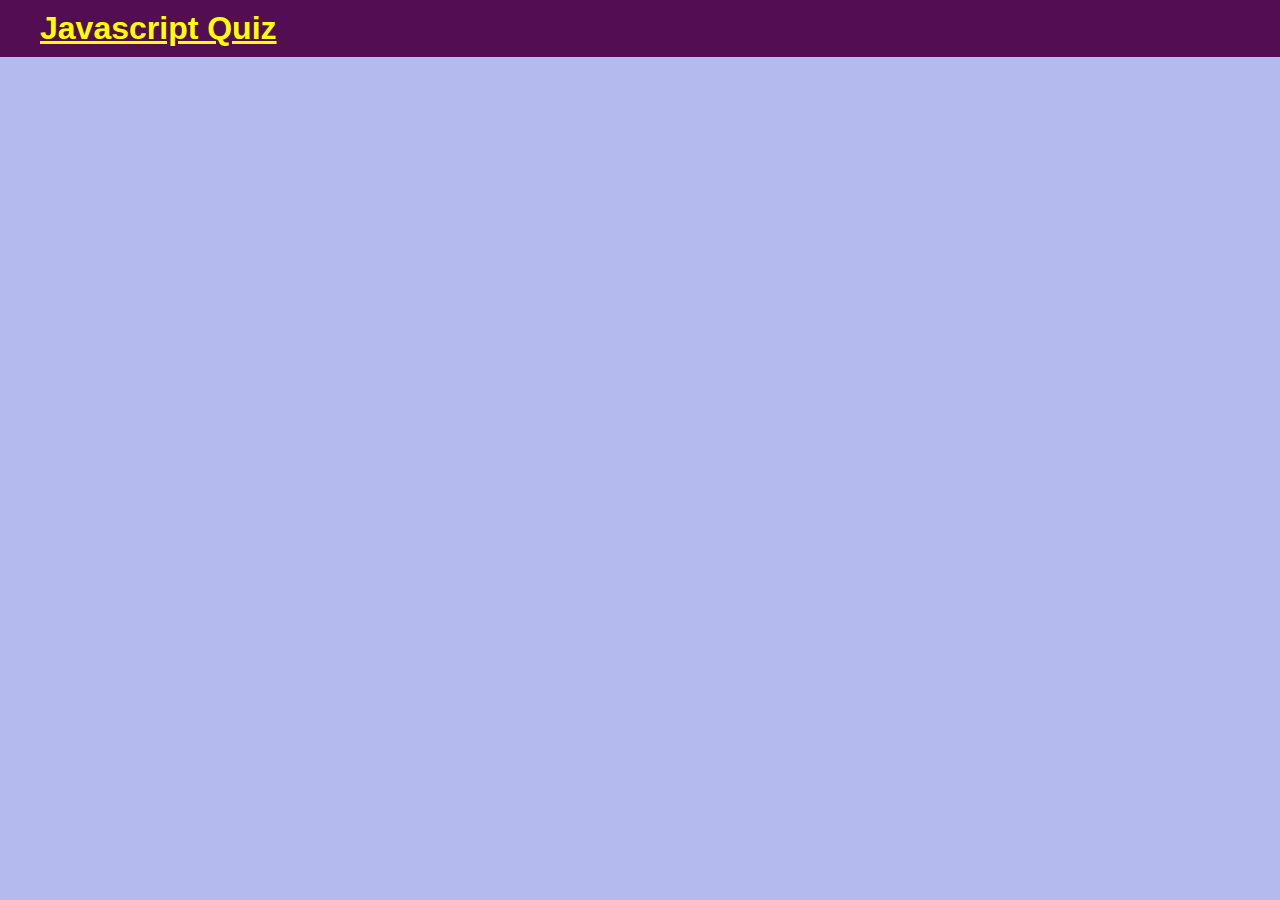
==== scores.html @ 22a187c0 "started html and css" ====
<!DOCTYPE html>
<html lang="en">
<head>
    <meta charset="UTF-8">
    <meta http-equiv="X-UA-Compatible" content="IE=edge">
    <meta name="viewport" content="width=device-width, initial-scale=1.0">
    <title>Javascript Quiz</title>
    <link rel="stylesheet" href="./assets/css/style.css" />
</head>
<body>
    <header>
        <h1><a href="index.html">Javascript Quiz</a></h1>
    </header>

    <section>
        <h2></h2>
        <ul>
            <li></li>
        </ul>
    </section>
    

    <script src=".assets/js/script.js"></script> 
</body>
</html>
---- assets/css/style.css ----
:root {
    --background-color: rgb(181, 186, 238); 
    --button-color: rgb(83, 14, 83);
    --button-text: yellow;
}

* {
    margin: 0;
    padding: 0;
    box-sizing:border-box;
}

body {
    background-color: var(--background-color);
    font-family: Arial, Helvetica, sans-serif;
}

header {
    background-color: var(--button-color);
    display: flex;
    justify-content: space-between;
    flex-wrap: wrap;
    padding: 10px 20px;
}

header h1 {
    color: var(--button-text);
    font-weight: bold;
}

header a {
    color: var(--button-text);
    padding: 10px 20px;
}

header a:hover {
    color: var(--background-color);
}
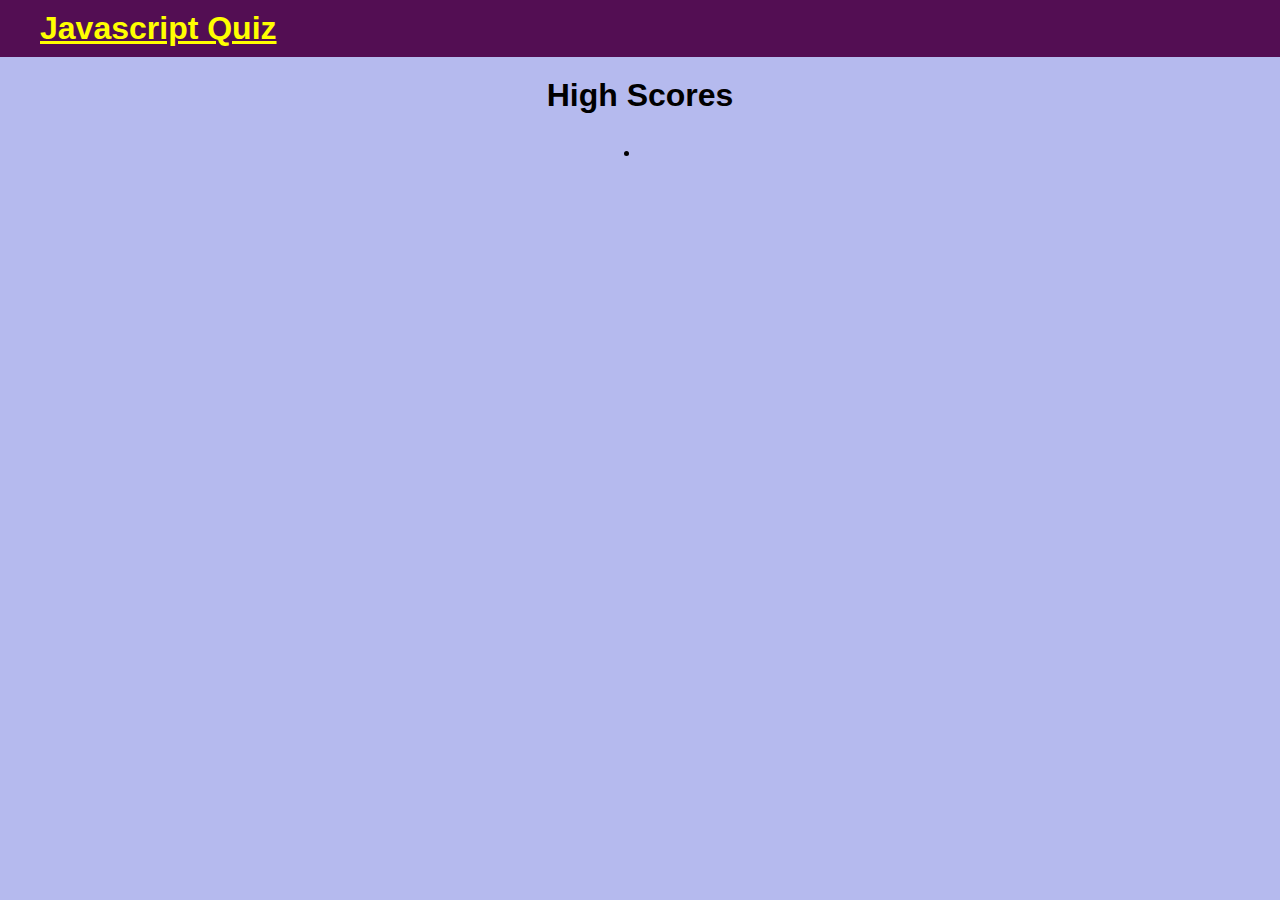
==== commit 79067a60: "added to html and styles and started js" ====
--- a/scores.html
+++ b/scores.html
@@ -13,7 +13,7 @@
     </header>
 
     <section>
-        <h2></h2>
+        <h2>High Scores</h2>
         <ul>
             <li></li>
         </ul>
--- a/assets/css/style.css
+++ b/assets/css/style.css
@@ -37,7 +37,33 @@
     color: var(--background-color);
 }
 
+section {
+    padding: 20px 200px;
+    display: flex;
+    align-items: center;
+    width: 100%;
+    flex-direction: column;
+}
+
+section h2 {
+    color: black;
+    font-size: 32px;
+    font-weight: bold;
+    padding-bottom: 30px;
+}
+
+section button {
+    padding: 20px 20px;
+    background-color: var(--button-color);
+    color: var(--button-text);
+    font-size: 22px;
+}
+
+@media only screen and (max-width: 820px) {
+    section {
+        padding: 20px 20px;
+    }
+}
 
 
 
-
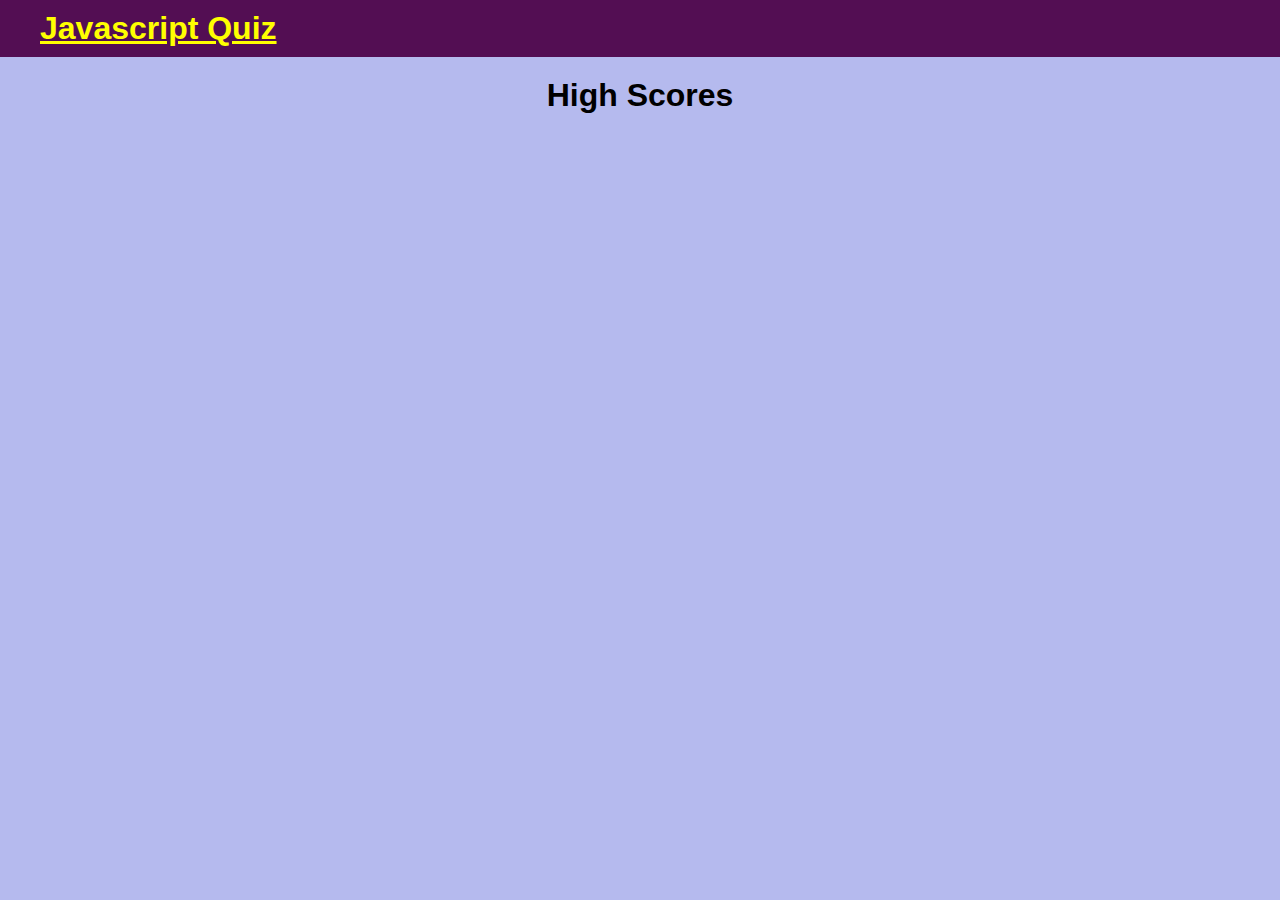
==== commit fc555996: "changed functions and added arrays" ====
--- a/scores.html
+++ b/scores.html
@@ -15,7 +15,7 @@
     <section>
         <h2>High Scores</h2>
         <ul>
-            <li></li>
+            
         </ul>
     </section>
     
--- a/assets/css/style.css
+++ b/assets/css/style.css
@@ -26,6 +26,12 @@
 header h1 {
     color: var(--button-text);
     font-weight: bold;
+}
+
+header p {
+    color: var(--button-text);
+    font-size: 22px;
+    padding: 10px;
 }
 
 header a {
@@ -57,6 +63,7 @@
     background-color: var(--button-color);
     color: var(--button-text);
     font-size: 22px;
+    margin-bottom: 20px;
 }
 
 @media only screen and (max-width: 820px) {
